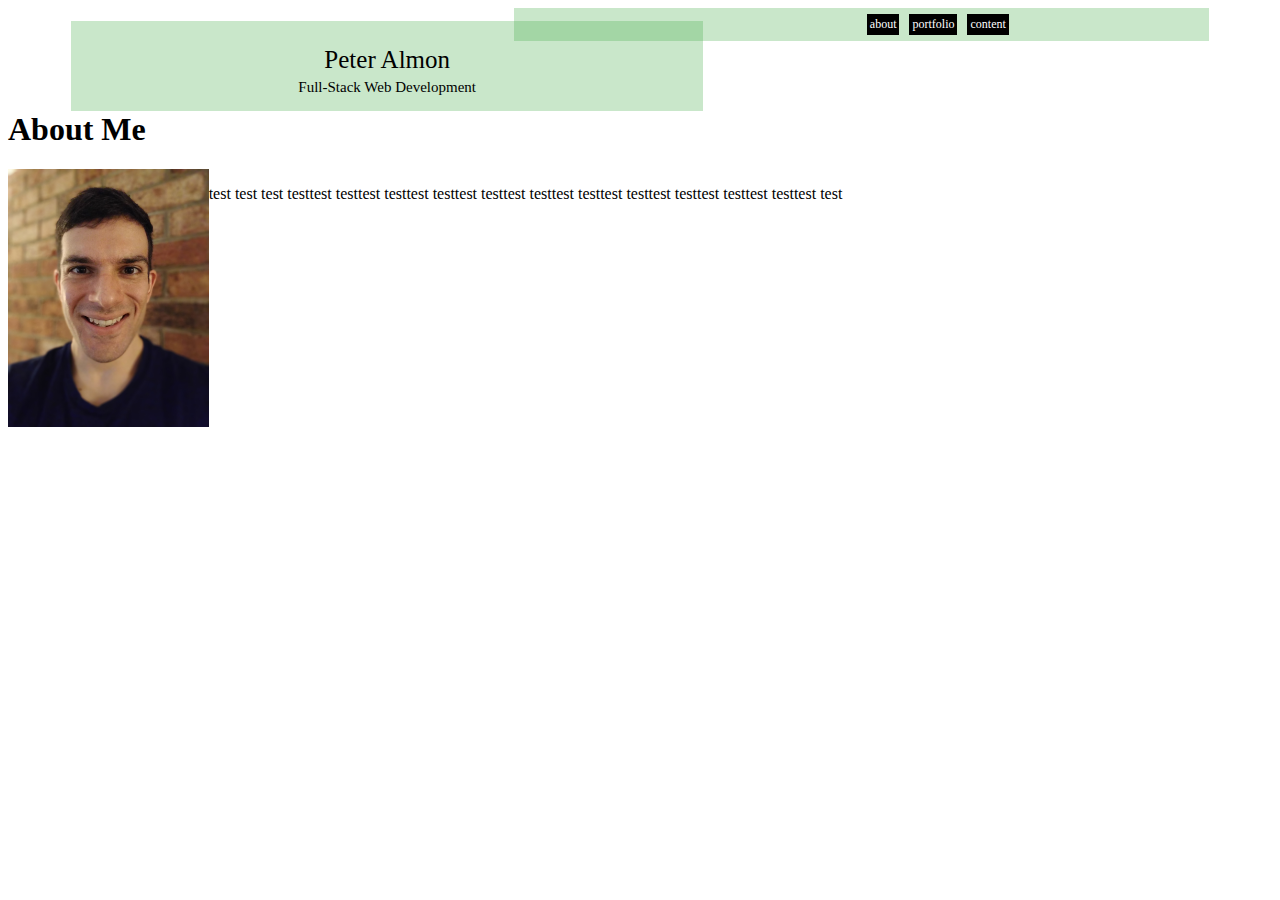
==== index.html @ accb53d1 "initial site files" ====
<!DOCTYPE html>
<html>

<head>
	<title>Peter Almon</title>
	<link rel="stylesheet" type="text/css" href="assets/css/style.css">
</head>

<body>

<div class="menuspace">
	<ul class="menu">
		<li class="mitem"><a href="#">content</a></li>
		<li class="mitem"><a href="#">portfolio</a></li>
		<li class="mitem"><a href="#">about</a></li>
	</ul>
</div>
	
<div class="mast">
<p class="title">Peter Almon</p>
<p class="subtitle">Full-Stack Web Development</p>
</div>

<div class="aboutme">
<h1>About Me</h1>
<img src="assets/images/peter.jpg" width="200.67px" height="257.56px">
<p>test test test testtest testtest testtest testtest testtest testtest testtest testtest testtest testtest testtest test</p>
</div>

</body>
</html>
---- assets/css/style.css ----
.pagecontainer {
	background: rgba(76, 175, 80, 0.3);
}

.menuspace {
	margin-left: 20px;
	margin-right: 5%;
	margin-top: 0px;
	margin-bottom: -20px;
	padding: 0px;
	background: rgba(76, 175, 80, 0.3);
	width:55%;
	float: right;
}

ul.menu {
	margin-top: 4px;
	margin-right: 200px;
	margin-bottom: 4px;
	margin-left: 20px;
	padding-top: 10px;
	padding-bottom: 10px;
	padding-left: 10px;
	width: 80%;
	list-style-type: none;
	float: right;
}

li.mitem {
	margin-top: -8px;
	margin-bottom: -8px;
	margin-left: 10px;
	padding: 2px 2px 2px 2px;
	background-color: black;
	float: right;
	border-style: solid;
	border-width: 1px;
	font-family: verdana;
	font-size: 12px;
}

li.mitem a {
	color: white;
	text-decoration: none;
}

li.mitem a:hover {
	color: rgb(76, 175, 80);
}


.mast {
	margin-left: 5%;
	margin-right: 10px;
	float: left;
	width: 50%;
	background: rgba(76, 175, 80, 0.3);
	background-opacity: 0.5;
	text-align: center;
	font-family: "lucida console";
}

.mast p.title {
	font-size: 25px;
	margin-bottom: 5px;
}

.mast p.subtitle {
	font-size: 15px;
	margin-top: 5px;
}

.aboutme {
	margin-top: 100px;
	clear: left;
	/*float:left;*/
}

.aboutme h1 {
	font-family: "lucida console";
}

.aboutme img {
	float:left;
}

.aboutme p {
	float:left;
}
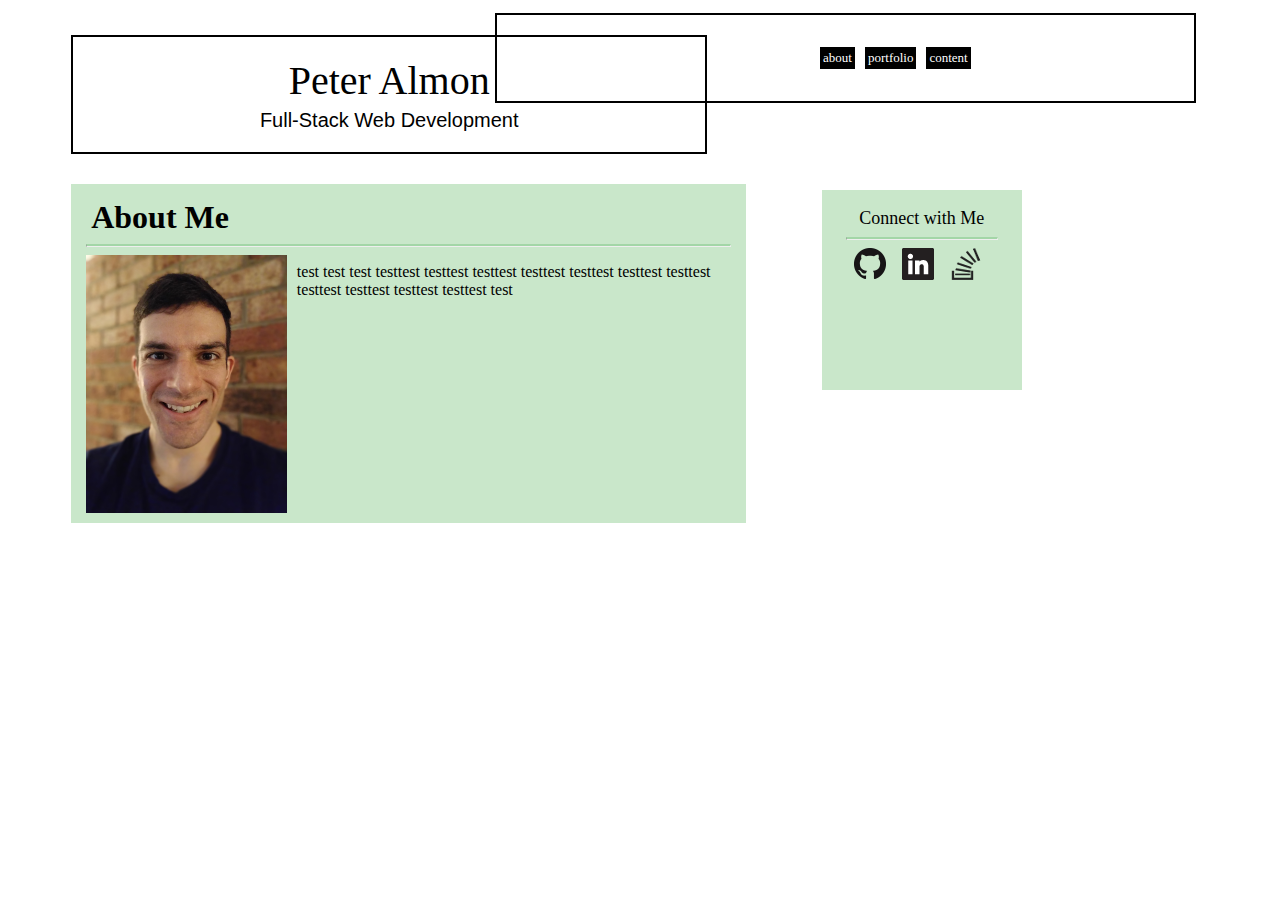
==== commit 90f8d35d: "revision 201611121347" ====
--- a/index.html
+++ b/index.html
@@ -23,9 +23,20 @@
 
 <div class="aboutme">
 <h1>About Me</h1>
+<hr class="hrabout">
 <img src="assets/images/peter.jpg" width="200.67px" height="257.56px">
 <p>test test test testtest testtest testtest testtest testtest testtest testtest testtest testtest testtest testtest test</p>
 </div>
 
+<div class="connect">
+<p>Connect with Me</p>
+<hr class="hrconnect">
+<div class="connectimg">
+<a href=""><img src="assets/images/githubicon.png"></a>
+<a href=""><img src="assets/images/linkedinicon.png"></a>
+<a href=""><img src="assets/images/stackoverflowicon.png"></a>
+</div>
+</div>
+
 </body>
 </html>--- a/assets/css/style.css
+++ b/assets/css/style.css
@@ -1,26 +1,28 @@
-.pagecontainer {
+/*.pagecontainer {
 	background: rgba(76, 175, 80, 0.3);
-}
+}*/
 
 .menuspace {
-	margin-left: 20px;
-	margin-right: 5%;
-	margin-top: 0px;
-	margin-bottom: -20px;
-	padding: 0px;
-	background: rgba(76, 175, 80, 0.3);
+	margin-left: 5px;
+	margin-right: 6%;
+	margin-top: 5px;
+	margin-bottom: -68px;
+	padding: 1px 1px 30px 1px;
+	/*background: rgba(76, 175, 80, 0.3);*/
+	border-width: 2px;
+	border-style: solid;
 	width:55%;
 	float: right;
 }
 
 ul.menu {
-	margin-top: 4px;
-	margin-right: 200px;
-	margin-bottom: 4px;
-	margin-left: 20px;
-	padding-top: 10px;
-	padding-bottom: 10px;
-	padding-left: 10px;
+	margin-top: 32px;
+	margin-right: 32%;
+	margin-bottom: 3px;
+	margin-left: inherit;
+	padding-top: 7px;
+	padding-bottom: 7px;
+	/*padding-left: 10px;*/
 	width: 80%;
 	list-style-type: none;
 	float: right;
@@ -36,7 +38,7 @@
 	border-style: solid;
 	border-width: 1px;
 	font-family: verdana;
-	font-size: 12px;
+	font-size: 13px;
 }
 
 li.mitem a {
@@ -52,38 +54,86 @@
 .mast {
 	margin-left: 5%;
 	margin-right: 10px;
+	padding-top: 5px;
 	float: left;
 	width: 50%;
-	background: rgba(76, 175, 80, 0.3);
-	background-opacity: 0.5;
+	/*background: rgba(76, 175, 80, 0.3);*/
 	text-align: center;
-	font-family: "lucida console";
+	border-width: 2px;
+	border-style: solid;
 }
 
 .mast p.title {
-	font-size: 25px;
+	font-family: impact;
+	font-size: 40px;
+	margin-top: 15px;
 	margin-bottom: 5px;
 }
 
 .mast p.subtitle {
-	font-size: 15px;
+	font-family: arial;
+	font-size: 20px;
 	margin-top: 5px;
 }
 
 .aboutme {
-	margin-top: 100px;
+	margin-top: 30px;
+	margin-right: 6%;
+	margin-left: 5%;
+	padding-right: 15px;
+	padding-left: 15px;
+	width: 51%;
 	clear: left;
-	/*float:left;*/
+	float: left;
+	background: rgba(76, 175, 80, 0.3);
 }
 
 .aboutme h1 {
+	margin: 15px 5px 5px;
 	font-family: "lucida console";
+}
+
+hr.hrabout {
+	border-top: 2.5px solid rgb(163, 214, 167);
+	width: auto;
 }
 
 .aboutme img {
 	float:left;
+	margin-right: 10px;
+	margin-bottom: 10px;
 }
 
 .aboutme p {
-	float:left;
-}+	font-family: verdana;
+}
+
+.connect {
+	float: left;
+	margin-top: 36px;
+	height: 200px;
+	width: 200px;
+	background: rgba(76, 175, 80, 0.3);
+}
+
+.connect p {
+	font-family: "lucida console";
+	font-size: 18px;
+	text-align: center;
+}
+
+hr.hrconnect {
+	border-top: 2.5px solid rgb(163, 214, 167);
+	margin-top: -10px;
+	width: 150px;
+}
+
+.connectimg {
+	padding-left: 20px;
+}
+
+.connectimg img {
+	height: 32px;
+	width: 32px;
+	margin-left: 12px;
+}
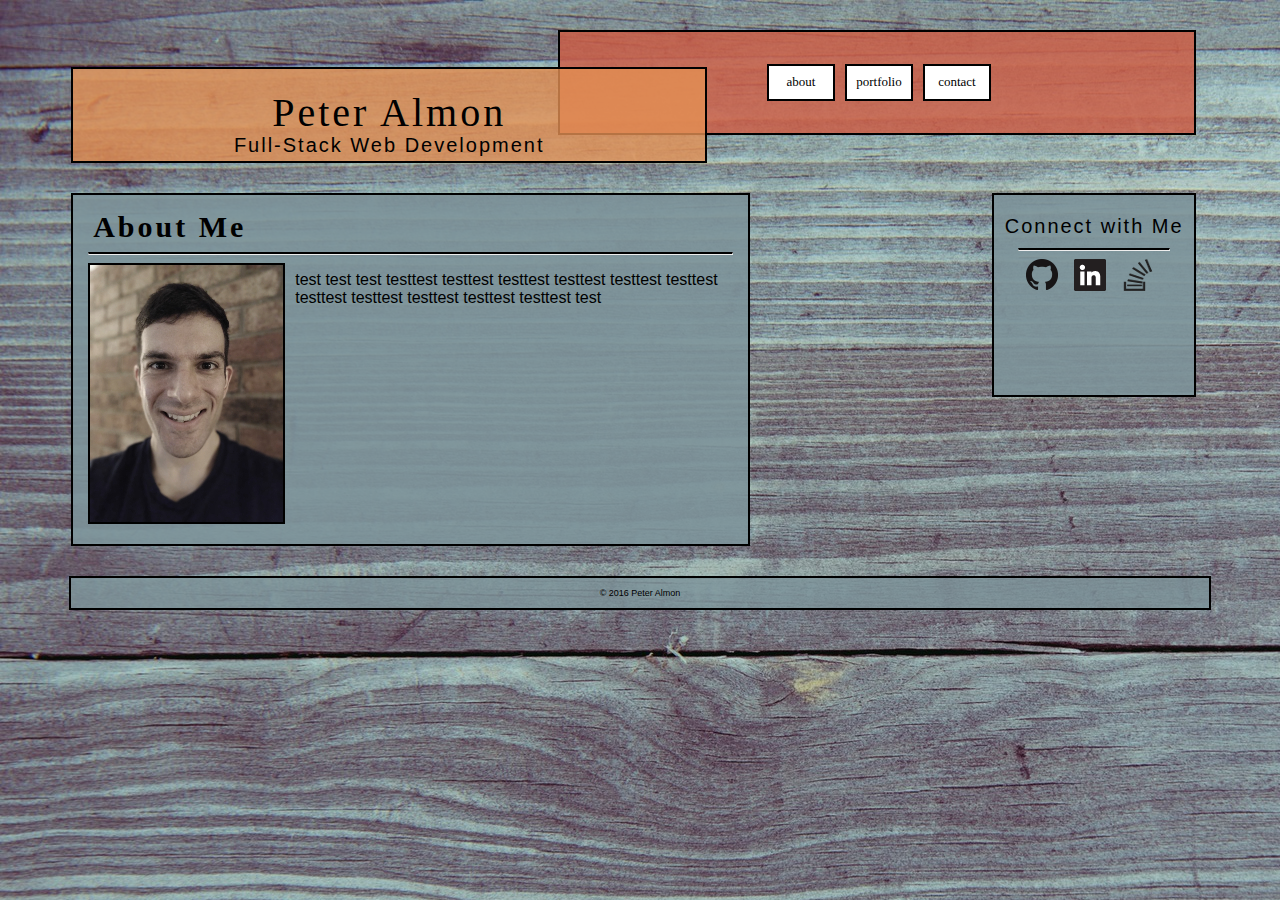
==== commit 4a5662fb: "revised as of 201611131046" ====
--- a/index.html
+++ b/index.html
@@ -10,9 +10,9 @@
 
 <div class="menuspace">
 	<ul class="menu">
-		<li class="mitem"><a href="#">content</a></li>
-		<li class="mitem"><a href="#">portfolio</a></li>
-		<li class="mitem"><a href="#">about</a></li>
+		<li class="mitem"><a href="contact.html">contact</a></li>
+		<li class="mitem"><a href="portfolio.html">portfolio</a></li>
+		<li class="mitem"><a href="index.html">about</a></li>
 	</ul>
 </div>
 	
@@ -21,10 +21,10 @@
 <p class="subtitle">Full-Stack Web Development</p>
 </div>
 
-<div class="aboutme">
+<div class="main aboutme">
 <h1>About Me</h1>
 <hr class="hrabout">
-<img src="assets/images/peter.jpg" width="200.67px" height="257.56px">
+<img src="assets/images/peter.jpg">
 <p>test test test testtest testtest testtest testtest testtest testtest testtest testtest testtest testtest testtest test</p>
 </div>
 
@@ -32,10 +32,18 @@
 <p>Connect with Me</p>
 <hr class="hrconnect">
 <div class="connectimg">
-<a href=""><img src="assets/images/githubicon.png"></a>
-<a href=""><img src="assets/images/linkedinicon.png"></a>
-<a href=""><img src="assets/images/stackoverflowicon.png"></a>
+<a href="https://www.github.com/mtpetros" target="_blank"><img src="assets/images/githubicon.png"></a>
+<a href="https://www.linkedin.com/in/peteralmon" target="_blank"><img src="assets/images/linkedinicon.png"></a>
+<a href="http://www.stackoverflow.com/users/6941887/peter-almon" target="_blank"><img src="assets/images/stackoverflowicon.png"></a>
 </div>
+</div>
+
+<div class="footer">
+<p>&copy; 2016 Peter Almon</p>
+</div>
+
+<div class="leaf">
+<img src="assets/images/leaf.png">
 </div>
 
 </body>
--- a/assets/css/style.css
+++ b/assets/css/style.css
@@ -1,6 +1,9 @@
-/*.pagecontainer {
-	background: rgba(76, 175, 80, 0.3);
-}*/
+body {
+	margin-top: 25px;
+	background-image: url("../images/bg.jpg");
+	background-repeat: no-repeat;
+	background-attachment: fixed;
+}
 
 .menuspace {
 	margin-left: 5px;
@@ -8,10 +11,10 @@
 	margin-top: 5px;
 	margin-bottom: -68px;
 	padding: 1px 1px 30px 1px;
-	/*background: rgba(76, 175, 80, 0.3);*/
-	border-width: 2px;
-	border-style: solid;
-	width:55%;
+	background: rgba(207,91,66,.8);
+	border-style: solid;
+	border-width: 2px;
+	width:50%;
 	float: right;
 }
 
@@ -30,24 +33,27 @@
 
 li.mitem {
 	margin-top: -8px;
-	margin-bottom: -8px;
-	margin-left: 10px;
-	padding: 2px 2px 2px 2px;
-	background-color: black;
-	float: right;
-	border-style: solid;
-	border-width: 1px;
-	font-family: verdana;
-	font-size: 13px;
+    margin-bottom: -8px;
+    margin-left: 10px;
+    padding: 8px 2px 2px 2px;
+    height: 23px;
+    width: 60px;
+    background-color: rgb(255,255,255);
+    float: right;
+    font-family: verdana;
+    font-size: 13px;
+    text-align: center;
+    border-style: solid;
+    border-width: 2px;
 }
 
 li.mitem a {
-	color: white;
+	color: rgb(0,0,0);
 	text-decoration: none;
 }
 
 li.mitem a:hover {
-	color: rgb(76, 175, 80);
+	color: rgb(207,91,66);
 }
 
 
@@ -57,44 +63,54 @@
 	padding-top: 5px;
 	float: left;
 	width: 50%;
-	/*background: rgba(76, 175, 80, 0.3);*/
+	background: rgba(228,144,84,.8);
 	text-align: center;
-	border-width: 2px;
-	border-style: solid;
+	border-style: solid;
+	border-width: 2px;
+	
 }
 
 .mast p.title {
-	font-family: impact;
+	font-family: "franklin gothic medium";
 	font-size: 40px;
+	letter-spacing: 3px;
 	margin-top: 15px;
-	margin-bottom: 5px;
+	margin-bottom: -12px;
 }
 
 .mast p.subtitle {
 	font-family: arial;
 	font-size: 20px;
-	margin-top: 5px;
+	letter-spacing: 2px;
+	margin-top: 10px;
+	margin-bottom: 4px;
+}
+
+.main {
+	clear:left;
+	float:left;
+	margin: 30px .25% 30px 5%;
+	padding-right: 15px;
+	padding-bottom: 10px;
+	padding-left: 15px;
+	background: rgba(125,148,154,.9);
+	border-style: solid;
+	border-width: 2px;
+}
+
+.main h1 {
+	margin: 15px 5px 5px;
+	font-family: "franklin gothic medium";
+	font-size: 30px;
+	letter-spacing: 3px;
 }
 
 .aboutme {
-	margin-top: 30px;
-	margin-right: 6%;
-	margin-left: 5%;
-	padding-right: 15px;
-	padding-left: 15px;
 	width: 51%;
-	clear: left;
-	float: left;
-	background: rgba(76, 175, 80, 0.3);
-}
-
-.aboutme h1 {
-	margin: 15px 5px 5px;
-	font-family: "lucida console";
 }
 
 hr.hrabout {
-	border-top: 2.5px solid rgb(163, 214, 167);
+	border-top: 2px solid black/*rgb(163, 214, 167)*/;
 	width: auto;
 }
 
@@ -102,28 +118,63 @@
 	float:left;
 	margin-right: 10px;
 	margin-bottom: 10px;
+	height: 257px;
+	width: 193px;
+	border: 2px solid black;
 }
 
 .aboutme p {
-	font-family: verdana;
+	font-family: arial;
+}
+
+.gallery {
+	overflow: auto;
+}
+
+.box {
+	width: 400px;
+	height: 225px;
+	margin: 5px;
+	border-style: solid;
+	border-width: 2px;
+}
+
+.box1, .box2, .box3, .box4, .box5, .box6 {
+	float:left;
+}
+
+.box1 {
+	/*clear:left;*/
+}
+
+.box4 {
+	clear: left;
+}
+
+.contactform {
+	width: 33%;
 }
 
 .connect {
-	float: left;
-	margin-top: 36px;
+	float: right;
+	margin-top: 30px;
+	margin-right: 6%;
 	height: 200px;
 	width: 200px;
-	background: rgba(76, 175, 80, 0.3);
+	background: rgba(125,148,154,.9);
+	border-style: solid;
+	border-width: 2px;
 }
 
 .connect p {
-	font-family: "lucida console";
-	font-size: 18px;
+	font-family: arial;
+	font-size: 20px;
+	letter-spacing: 2px;
 	text-align: center;
 }
 
 hr.hrconnect {
-	border-top: 2.5px solid rgb(163, 214, 167);
+	border-top: 2px solid black/*rgb(163, 214, 167)*/;
 	margin-top: -10px;
 	width: 150px;
 }
@@ -137,3 +188,26 @@
 	width: 32px;
 	margin-left: 12px;
 }
+
+.footer {
+	clear: both;
+	margin: 0 auto;
+	width: 90%;
+	height: 30px;
+	background: rgba(125,148,154,.8);
+	border-style: solid;
+	border-width: 2px;
+}
+
+.footer p {
+	margin-top: 10px;
+	text-align: center;
+	font-family: arial;
+	font-size: 9px;
+}
+
+.leaf {
+	position: fixed;
+	left: 1380px;
+	top: 338px;
+}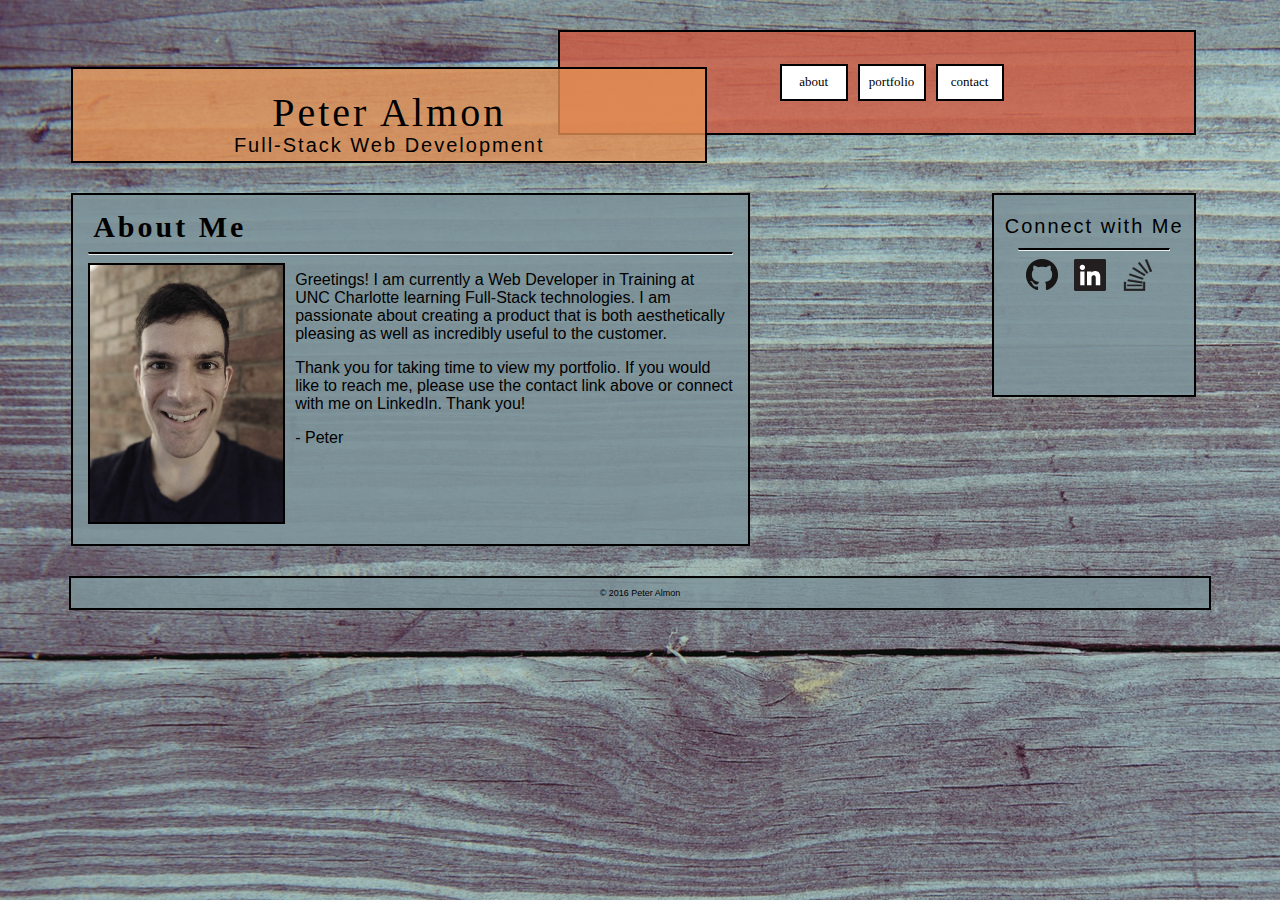
==== commit 574a4b5c: "revised as of 201611141552" ====
--- a/index.html
+++ b/index.html
@@ -25,7 +25,7 @@
 <h1>About Me</h1>
 <hr class="hrabout">
 <img src="assets/images/peter.jpg">
-<p>test test test testtest testtest testtest testtest testtest testtest testtest testtest testtest testtest testtest test</p>
+<p>Greetings! I am currently a Web Developer in Training at UNC Charlotte learning Full-Stack technologies. I am passionate about creating a product that is both aesthetically pleasing as well as incredibly useful to the customer.</p><p>Thank you for taking time to view my portfolio. If you would like to reach me, please use the contact link above or connect with me on LinkedIn. Thank you!</p><p>- Peter</p>
 </div>
 
 <div class="connect">
--- a/assets/css/style.css
+++ b/assets/css/style.css
@@ -1,7 +1,7 @@
 body {
 	margin-top: 25px;
 	background-image: url("../images/bg.jpg");
-	background-repeat: no-repeat;
+	background-repeat: repeat-y;
 	background-attachment: fixed;
 }
 
@@ -20,7 +20,7 @@
 
 ul.menu {
 	margin-top: 32px;
-	margin-right: 32%;
+	margin-right: 30%;
 	margin-bottom: 3px;
 	margin-left: inherit;
 	padding-top: 7px;
@@ -110,7 +110,7 @@
 }
 
 hr.hrabout {
-	border-top: 2px solid black/*rgb(163, 214, 167)*/;
+	border-top: 2px solid rgb(0,0,0)/*rgb(163, 214, 167)*/;
 	width: auto;
 }
 
@@ -120,7 +120,7 @@
 	margin-bottom: 10px;
 	height: 257px;
 	width: 193px;
-	border: 2px solid black;
+	border: 2px solid rgb(0,0,0);
 }
 
 .aboutme p {
@@ -134,9 +134,13 @@
 .box {
 	width: 400px;
 	height: 225px;
-	margin: 5px;
-	border-style: solid;
-	border-width: 2px;
+	margin: 3px;
+	/*border-style: solid;
+	border-width: 2px;*/
+}
+
+.box:hover {
+	opacity: 0.65;
 }
 
 .box1, .box2, .box3, .box4, .box5, .box6 {
@@ -152,13 +156,63 @@
 }
 
 .contactform {
-	width: 33%;
+	width: 50%;
+}
+
+.contactform label {
+	font-family: arial;
+}
+
+input[id=name], input[id=email], textarea[id=message] {
+    width: 100%;
+    margin: 8px 0px 14px 0px;
+    box-sizing: border-box;
+    border: 2px solid #ccc;
+    /*-webkit-transition: 0.5s;*/
+    transition: 0.5s;
+    outline: none;
+    font-family: arial;
+}
+
+input[id=name], input[id=email] {
+	padding: 12px 20px;
+}
+
+textarea[id=message] {
+	padding: 20px 20px;
+	height: 200px;
+	box-sizing: border-box;
+	resize: none;
+}
+
+input[id=name]:focus, input[id=email]:focus, textarea[id=message]:focus  {
+    border: 2px solid rgb(0,0,0);
+ }
+
+input[type=submit] {
+	font-family: arial;
+	color: rgb(0,0,0);
+	background-color: rgb(255,255,255);
+	border-style: solid;
+	border-width: 2px;
+	border-color: rgb(0,0,0);
+	width: 67.63636px;
+    height: 36.636359999999996px;
+	padding: 4px 2px 2px 2px;
+}
+
+input[type=submit]:hover {
+	color: rgb(207,91,66);
 }
 
 .connect {
+	/*position: absolute;
+	right: 7px;
+	top: 161px;*/
 	float: right;
 	margin-top: 30px;
 	margin-right: 6%;
+	margin-bottom: 10px;
 	height: 200px;
 	width: 200px;
 	background: rgba(125,148,154,.9);
@@ -191,7 +245,7 @@
 
 .footer {
 	clear: both;
-	margin: 0 auto;
+	margin: 10px auto;
 	width: 90%;
 	height: 30px;
 	background: rgba(125,148,154,.8);
@@ -210,4 +264,5 @@
 	position: fixed;
 	left: 1380px;
 	top: 338px;
+	z-index: 1;
 }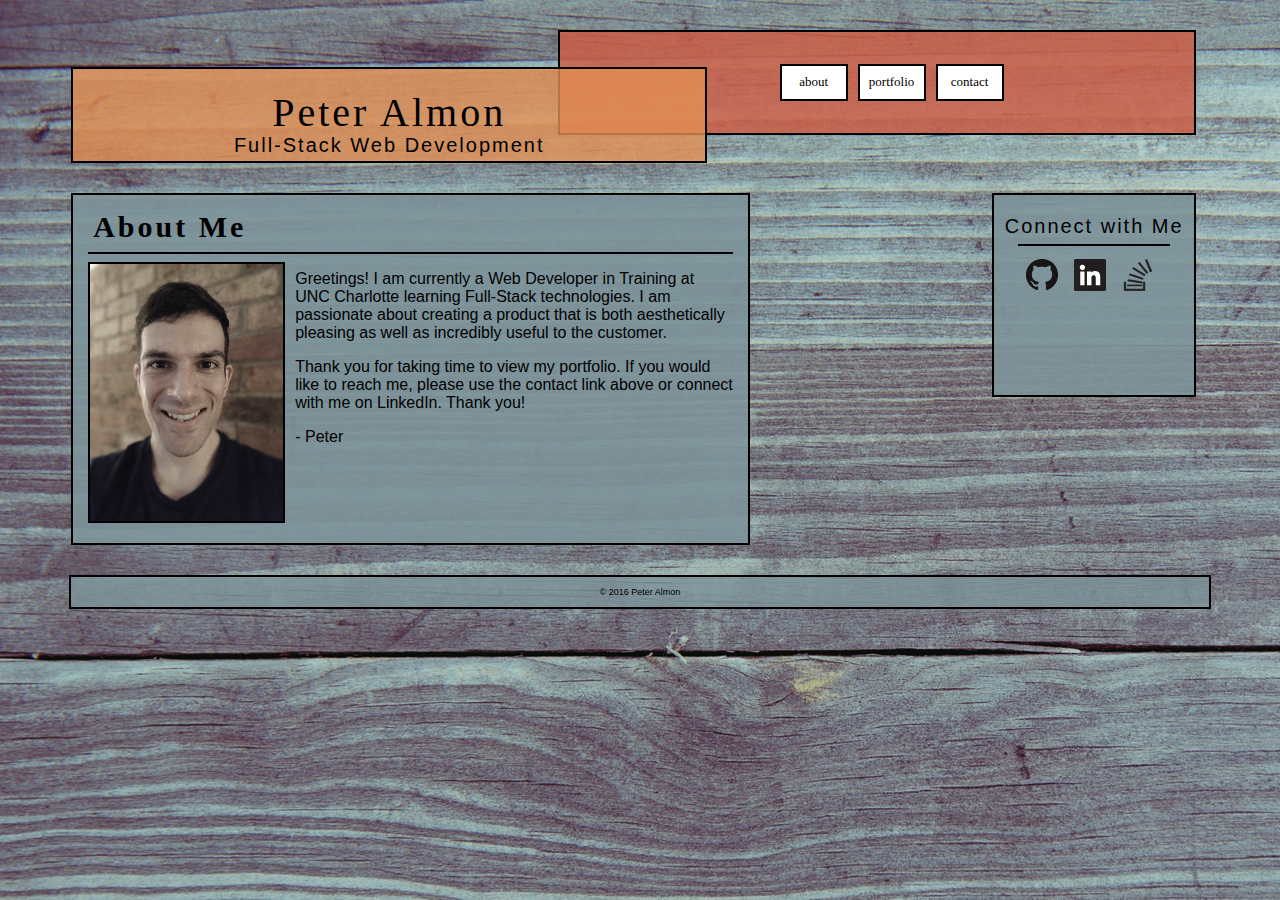
==== commit cefad22c: "added labels to portfolio gallery" ====
--- a/index.html
+++ b/index.html
@@ -23,14 +23,14 @@
 
 <div class="main aboutme">
 <h1>About Me</h1>
-<hr class="hrabout">
+<hr>
 <img src="assets/images/peter.jpg">
 <p>Greetings! I am currently a Web Developer in Training at UNC Charlotte learning Full-Stack technologies. I am passionate about creating a product that is both aesthetically pleasing as well as incredibly useful to the customer.</p><p>Thank you for taking time to view my portfolio. If you would like to reach me, please use the contact link above or connect with me on LinkedIn. Thank you!</p><p>- Peter</p>
 </div>
 
 <div class="connect">
 <p>Connect with Me</p>
-<hr class="hrconnect">
+<hr>
 <div class="connectimg">
 <a href="https://www.github.com/mtpetros" target="_blank"><img src="assets/images/githubicon.png"></a>
 <a href="https://www.linkedin.com/in/peteralmon" target="_blank"><img src="assets/images/linkedinicon.png"></a>
--- a/assets/css/style.css
+++ b/assets/css/style.css
@@ -109,8 +109,8 @@
 	width: 51%;
 }
 
-hr.hrabout {
-	border-top: 2px solid rgb(0,0,0)/*rgb(163, 214, 167)*/;
+.main hr {
+	border: 1px solid rgb(0,0,0)/*rgb(163, 214, 167)*/;
 	width: auto;
 }
 
@@ -135,24 +135,164 @@
 	width: 400px;
 	height: 225px;
 	margin: 3px;
-	/*border-style: solid;
-	border-width: 2px;*/
+	-webkit-transition: background-color 1s;
+	transition: background-color 1s;
 }
 
 .box:hover {
-	opacity: 0.65;
+	background-color: rgba(228,144,84, 1);
+}
+
+.box:hover img {
+	opacity: 0.5;
+}
+
+.box:hover .label1 {
+	z-index: 0;
 }
 
 .box1, .box2, .box3, .box4, .box5, .box6 {
 	float:left;
 }
 
+.box1 a, .box2 a, .box3 a, .box4 a, .box5 a, .box6 a {
+	text-decoration: none;
+	color: rgb(0,0,0);
+}
+
 .box1 {
 	/*clear:left;*/
 }
 
 .box4 {
 	clear: left;
+}
+
+/*label and hover effect for gallery items*/
+/*label1*/
+.box:hover .label1 {
+	z-index: 0;
+}
+.label1 {
+	width: 400px;
+	height: 80px;
+	position: relative;
+	top: -147px;
+	left: 0px;
+	background-color: rgba(255,255,255,.85);
+	font-family: arial;
+	text-align: center;
+	font-size: 20px;
+	margin-bottom: 2px;
+	z-index: -1;
+}
+.label1 p {
+	line-height: 80px;
+}
+
+/*label2*/
+.box:hover .label2 {
+	z-index: 0;
+}
+.label2 {
+	width: 400px;
+	height: 80px;
+	position: relative;
+	top: -147px;
+	left: 0px;
+	background-color: rgba(255,255,255,.85);
+	font-family: arial;
+	text-align: center;
+	font-size: 20px;
+	margin-bottom: 2px;
+	z-index: -1;
+}
+.label2 p {
+	line-height: 80px;
+}
+
+/*label3*/
+.box:hover .label3 {
+	z-index: 0;
+}
+.label3 {
+	width: 400px;
+	height: 80px;
+	position: relative;
+	top: -147px;
+	left: 0px;
+	background-color: rgba(255,255,255,.85);
+	font-family: arial;
+	text-align: center;
+	font-size: 20px;
+	margin-bottom: 2px;
+	z-index: -1;
+}
+.label3 p {
+	line-height: 80px;
+}
+
+/*label4*/
+.box:hover .label4 {
+	z-index: 0;
+}
+.label4 {
+	width: 400px;
+	height: 80px;
+	position: relative;
+	top: -147px;
+	left: 0px;
+	background-color: rgba(255,255,255,.85);
+	font-family: arial;
+	text-align: center;
+	font-size: 20px;
+	margin-bottom: 2px;
+	z-index: -1;
+}
+.label4 p {
+	line-height: 80px;
+}
+
+/*label5*/
+.box:hover .label5 {
+	z-index: 0;
+}
+.label5 {
+	width: 400px;
+	height: 80px;
+	position: relative;
+	top: -147px;
+	left: 0px;
+	background-color: rgba(255,255,255,.85);
+	font-family: arial;
+	text-align: center;
+	font-size: 20px;
+	margin-bottom: 2px;
+	z-index: -1;
+}
+.label5 p {
+	line-height: 80px;
+}
+
+/*label6*/
+.box:hover .label6 {
+	z-index: 0;
+}
+.label6 {
+	width: 400px;
+	height: 80px;
+	position: relative;
+	top: -147px;
+	left: 0px;
+	background-color: rgba(255,255,255,.85);
+	font-family: arial;
+	text-align: center;
+	font-size: 20px;
+	margin-bottom: 2px;
+	z-index: -1;
+}
+.label6 p {
+	line-height: 80px;
 }
 
 .contactform {
@@ -227,9 +367,10 @@
 	text-align: center;
 }
 
-hr.hrconnect {
-	border-top: 2px solid black/*rgb(163, 214, 167)*/;
-	margin-top: -10px;
+.connect hr {
+	border: 1px solid black/*rgb(163, 214, 167)*/;
+	margin-top: -14px;
+	margin-bottom: 13px;
 	width: 150px;
 }
 
